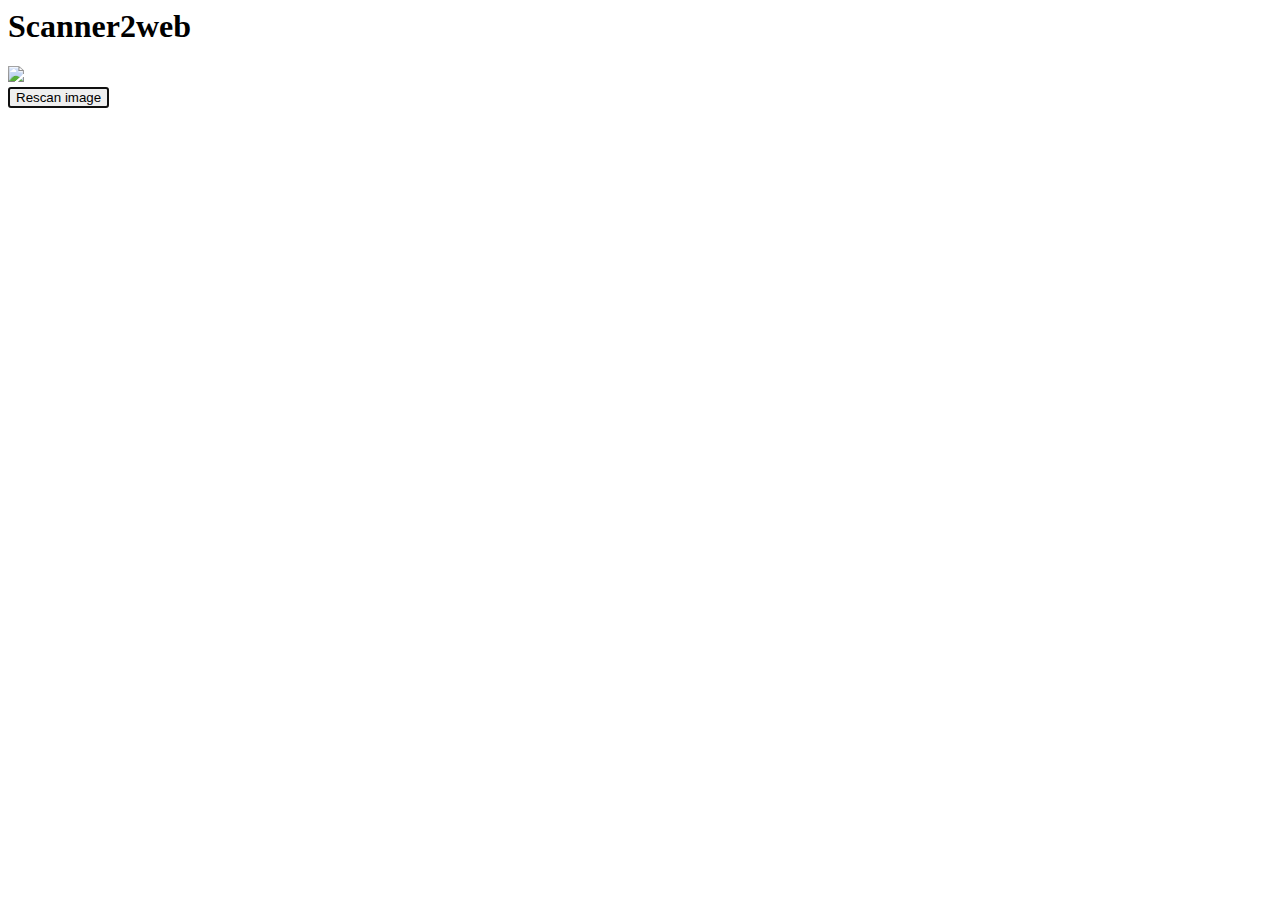
==== index.html @ f6e0e623 "Version 0.1" ====
<!DOCTYPE>
<html>
  <!-- Copyright (C) 2016 Sayutin Dmitry.
       This file is free software; you can redistribute it and/or
       modify it under the terms of the GNU General Public License as
       published by the Free Software Foundation; version 3.

       This file is distributed in the hope that it will be useful,
       but WITHOUT ANY WARRANTY; without even the implied warranty of
       MERCHANTABILITY or FITNESS FOR A PARTICULAR PURPOSE.  See the
       GNU General Public License for more details.

       You should have received a copy of the GNU General Public License
       along with this file; If not, see <http://www.gnu.org/licenses/>. -->
  
  <head>
    <link rel="stylesheet" href="/style.css"/>
    <script src="/script.js"></script>
  </head>
  <body>
    <h1>Scanner2web</h1>
    <img id="scan" src="/image.png" onerror="do_reload_image(this)"/>
    
    <button onclick="rescan_requested()" autofocus="true" type="button">
      Rescan image
    </button>
  </body>
</html>
---- style.css ----
/* Copyright (C) 2016 Sayutin Dmitry.
   This file is free software; you can redistribute it and/or
   modify it under the terms of the GNU General Public License as
   published by the Free Software Foundation; version 3.

   This file is distributed in the hope that it will be useful,
   but WITHOUT ANY WARRANTY; without even the implied warranty of
   MERCHANTABILITY or FITNESS FOR A PARTICULAR PURPOSE.  See the
   GNU General Public License for more details.

   You should have received a copy of the GNU General Public License
   along with this file; If not, see <http://www.gnu.org/licenses/>. */


div, button, img {
    display: block;
}

button {
    margin-top: 5px;
}

img {
    max-height: 1200px;
}
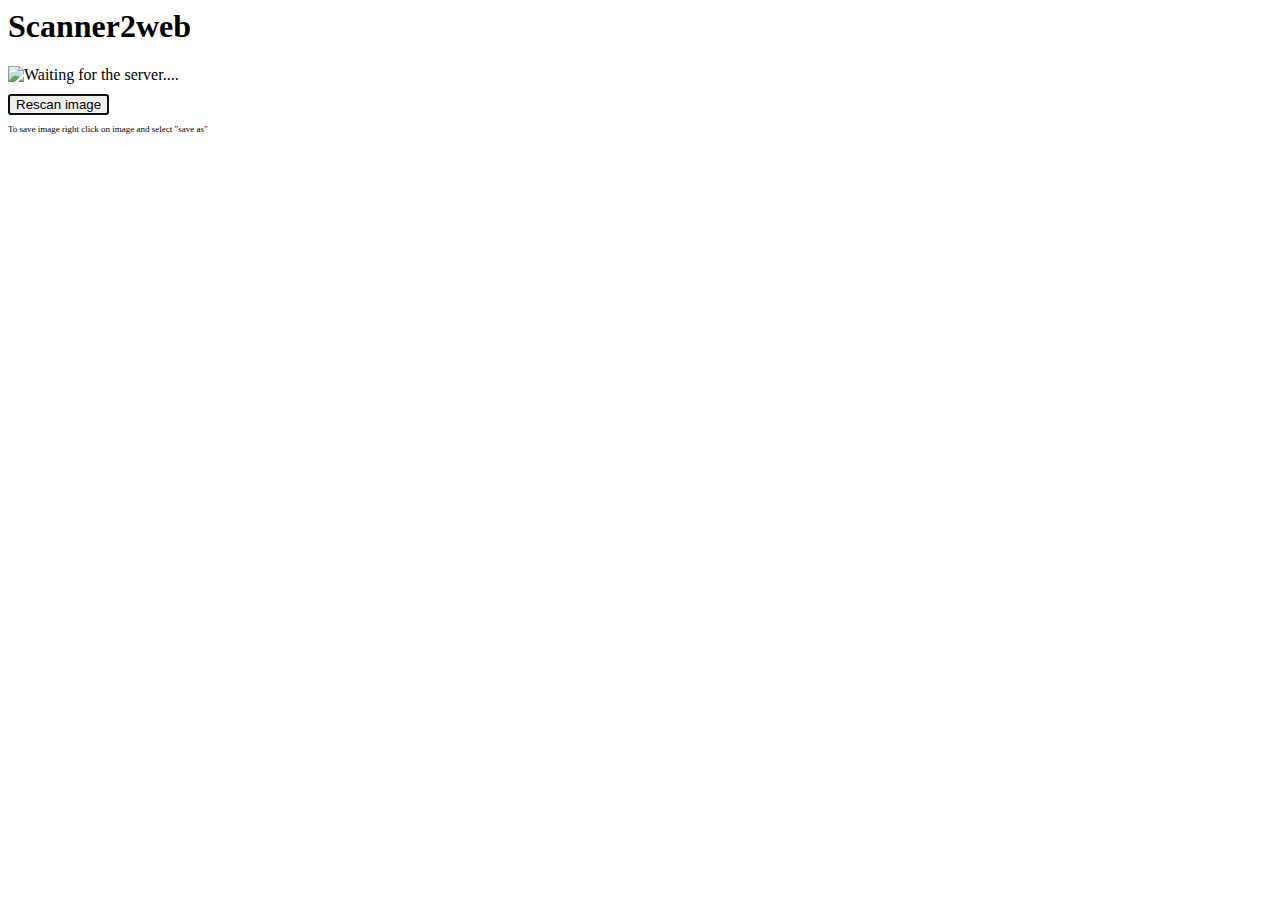
==== commit 6db79d61: "Minor improvements, version 0.2" ====
--- a/index.html
+++ b/index.html
@@ -24,5 +24,6 @@
     <button onclick="rescan_requested()" autofocus="true" type="button">
       Rescan image
     </button>
+    <p>To save image right click on image and select "save as"</p>
   </body>
 </html>
--- a/style.css
+++ b/style.css
@@ -12,12 +12,16 @@
    along with this file; If not, see <http://www.gnu.org/licenses/>. */
 
 
-div, button, img {
+div, button, img, p {
     display: block;
 }
 
 button {
-    margin-top: 5px;
+    margin-top: 10px;
+}
+
+p {
+    font-size: 9px;
 }
 
 img {
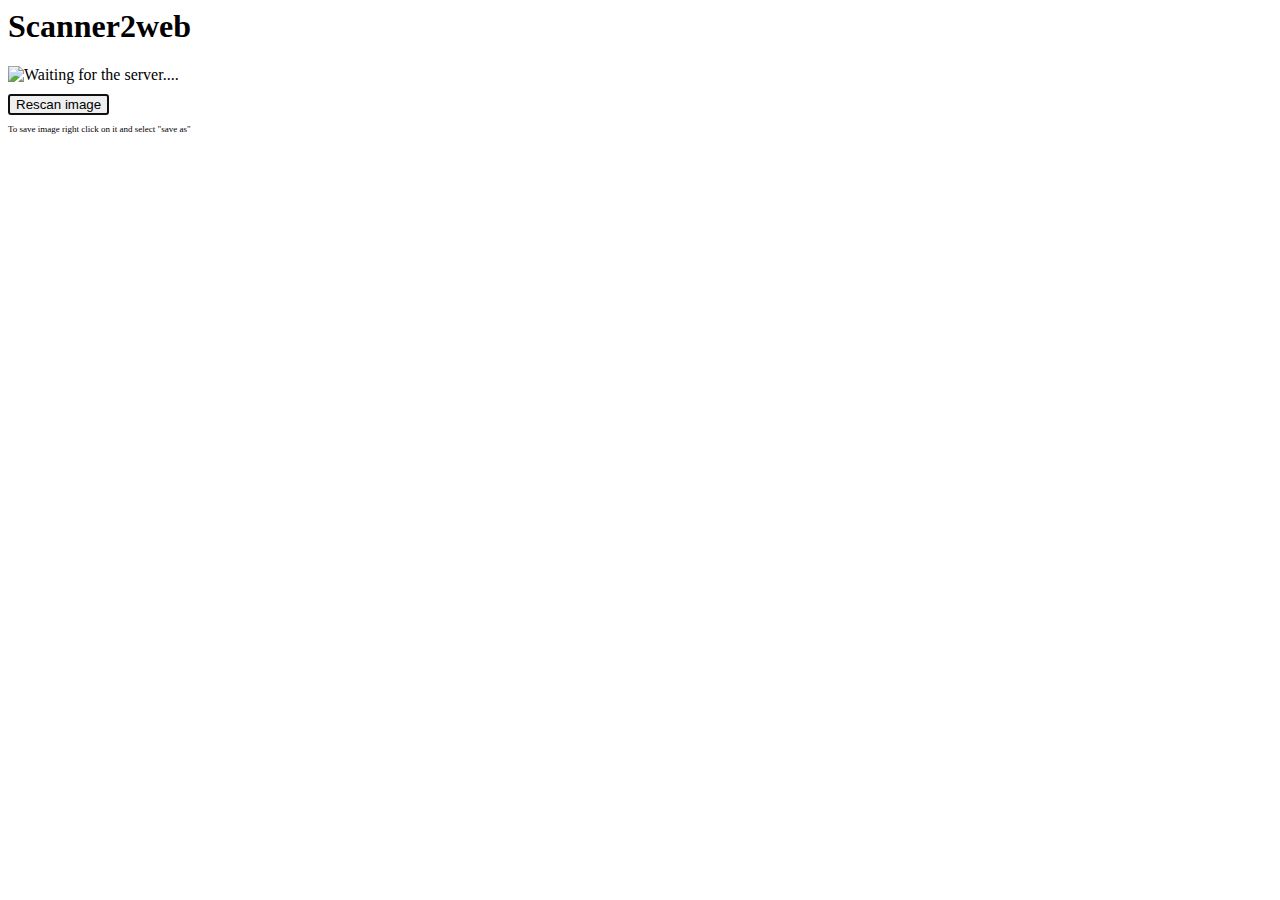
==== commit 87046a2d: "Improve redirects (v0.3)" ====
--- a/index.html
+++ b/index.html
@@ -24,6 +24,6 @@
     <button onclick="rescan_requested()" autofocus="true" type="button">
       Rescan image
     </button>
-    <p>To save image right click on image and select "save as"</p>
+    <p>To save image right click on it and select "save as"</p>
   </body>
 </html>
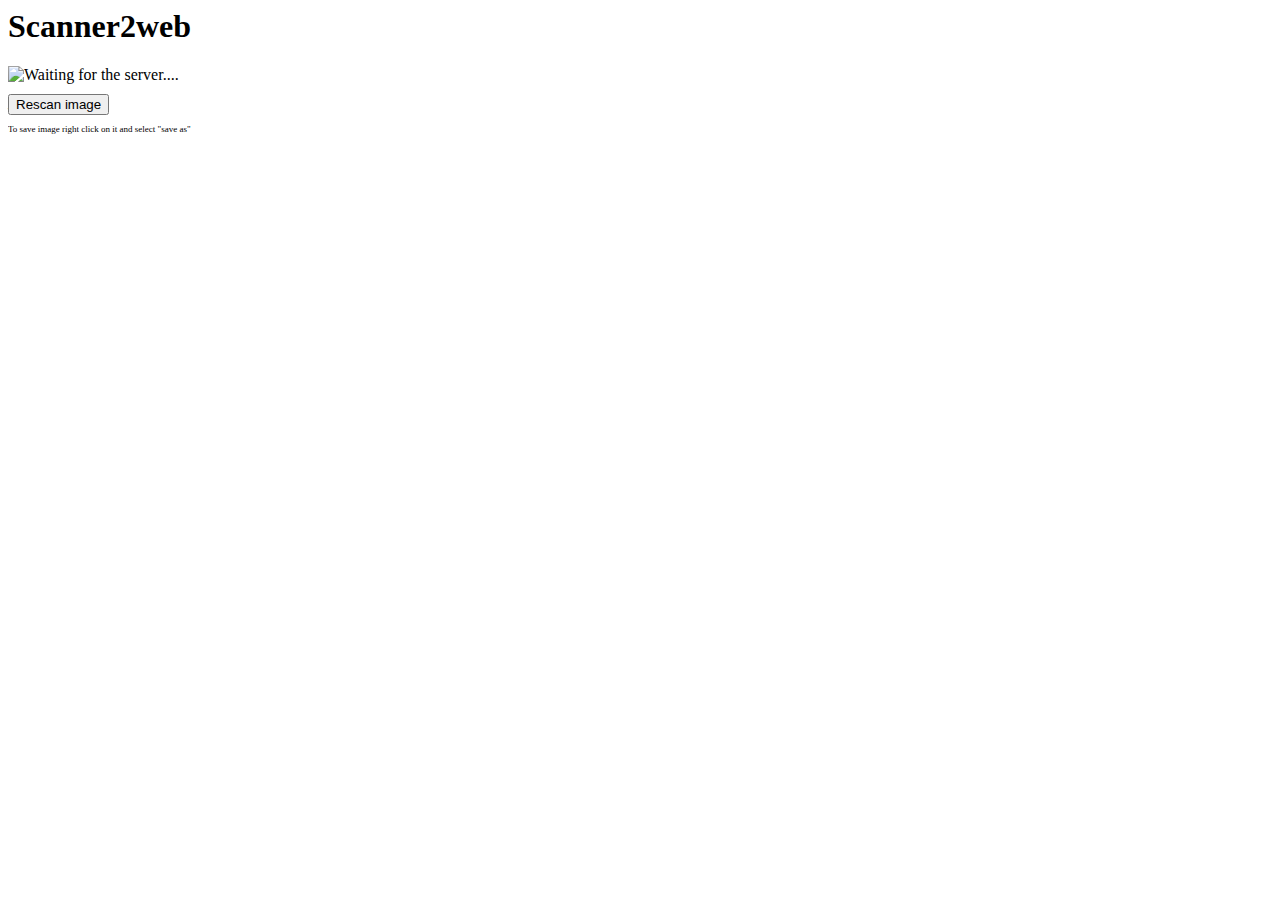
==== commit a48d4d7e: "Added no-js version." ====
--- a/index.html
+++ b/index.html
@@ -17,13 +17,20 @@
     <link rel="stylesheet" href="/style.css"/>
     <script src="/script.js"></script>
   </head>
-  <body>
+  <body onload="document_loaded()">
     <h1>Scanner2web</h1>
     <img id="scan" src="/image.png" onerror="do_reload_image(this)"/>
-    
-    <button onclick="rescan_requested()" autofocus="true" type="button">
-      Rescan image
-    </button>
+
+    <div id="btn0" hidden="true">
+      <button onclick="rescan_requested()" type="button">
+        Rescan image
+      </button>
+    </div>
+    <noscript>
+      <a href="/rescan">
+         Rescan image (no javascript)
+      </a>
+    </noscript>
     <p>To save image right click on it and select "save as"</p>
   </body>
 </html>
